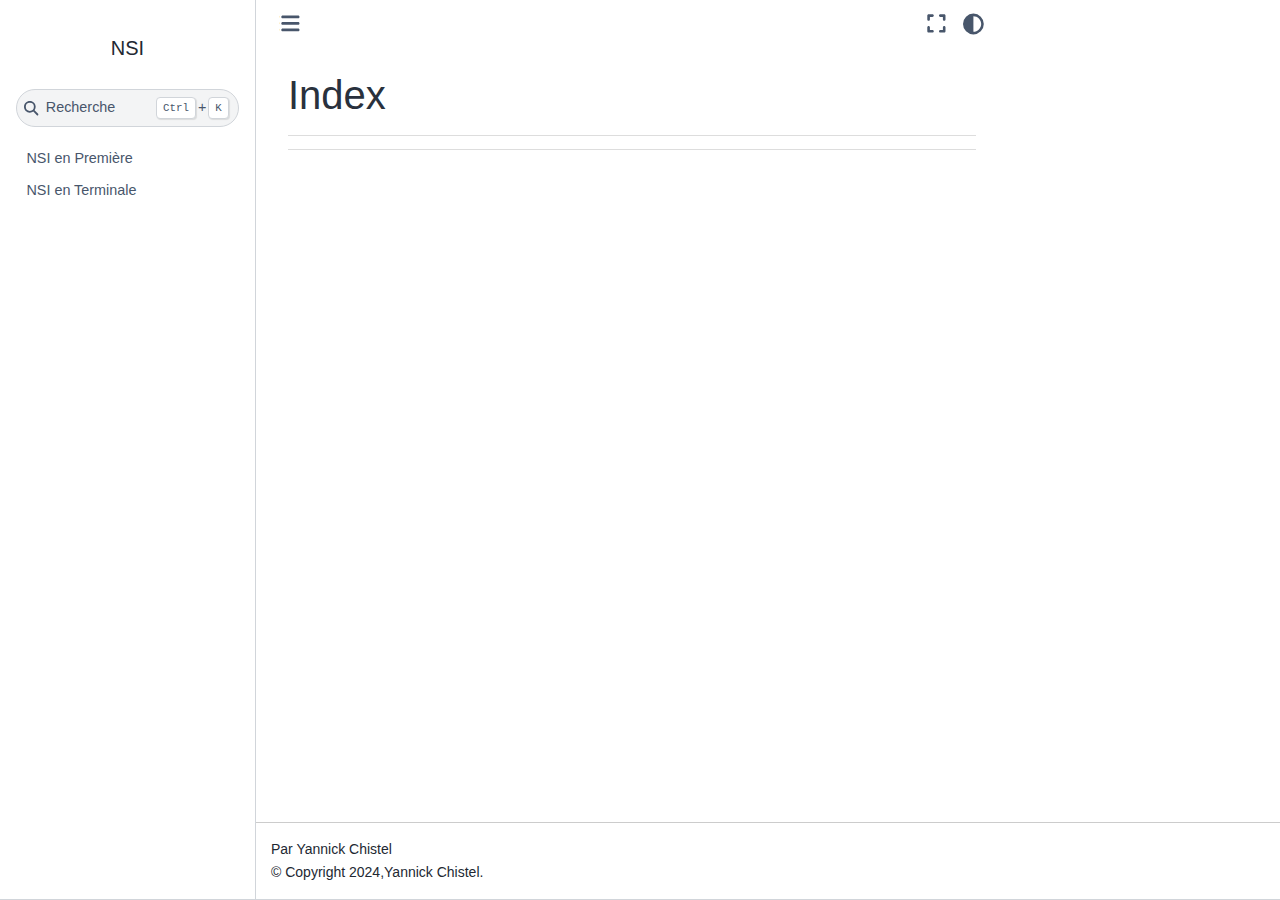
==== genindex.html @ 4e9c53b8 "deploy: 3df7c93458378fbdf6f43d156e404e9e573f13be" ====
<!DOCTYPE html>


<html lang="fr" data-content_root="./" >

  <head>
    <meta charset="utf-8" />
    <meta name="viewport" content="width=device-width, initial-scale=1.0" />
    <title>Index &#8212; NSI</title>
  
  
  
  <script data-cfasync="false">
    document.documentElement.dataset.mode = localStorage.getItem("mode") || "";
    document.documentElement.dataset.theme = localStorage.getItem("theme") || "light";
  </script>
  
  <!-- Loaded before other Sphinx assets -->
  <link href="_static/styles/theme.css?digest=8d27b9dea8ad943066ae" rel="stylesheet" />
<link href="_static/styles/bootstrap.css?digest=8d27b9dea8ad943066ae" rel="stylesheet" />
<link href="_static/styles/pydata-sphinx-theme.css?digest=8d27b9dea8ad943066ae" rel="stylesheet" />

  
  <link href="_static/vendor/fontawesome/6.5.1/css/all.min.css?digest=8d27b9dea8ad943066ae" rel="stylesheet" />
  <link rel="preload" as="font" type="font/woff2" crossorigin href="_static/vendor/fontawesome/6.5.1/webfonts/fa-solid-900.woff2" />
<link rel="preload" as="font" type="font/woff2" crossorigin href="_static/vendor/fontawesome/6.5.1/webfonts/fa-brands-400.woff2" />
<link rel="preload" as="font" type="font/woff2" crossorigin href="_static/vendor/fontawesome/6.5.1/webfonts/fa-regular-400.woff2" />

    <link rel="stylesheet" type="text/css" href="_static/pygments.css?v=a746c00c" />
    <link rel="stylesheet" type="text/css" href="_static/styles/sphinx-book-theme.css?v=384b581d" />
    <link rel="stylesheet" type="text/css" href="_static/custom.css?v=d8ee913a" />
  
  <!-- Pre-loaded scripts that we'll load fully later -->
  <link rel="preload" as="script" href="_static/scripts/bootstrap.js?digest=8d27b9dea8ad943066ae" />
<link rel="preload" as="script" href="_static/scripts/pydata-sphinx-theme.js?digest=8d27b9dea8ad943066ae" />
  <script src="_static/vendor/fontawesome/6.5.1/js/all.min.js?digest=8d27b9dea8ad943066ae"></script>

    <script src="_static/documentation_options.js?v=72dce1d2"></script>
    <script src="_static/doctools.js?v=9a2dae69"></script>
    <script src="_static/sphinx_highlight.js?v=dc90522c"></script>
    <script src="_static/scripts/sphinx-book-theme.js?v=efea14e4"></script>
    <script src="_static/translations.js?v=bf059b8c"></script>
    <script>DOCUMENTATION_OPTIONS.pagename = 'genindex';</script>
    <script src="_static/custom.js"></script>
    <link rel="index" title="Index" href="#" />
    <link rel="search" title="Recherche" href="search.html" />
  <meta name="viewport" content="width=device-width, initial-scale=1"/>
  <meta name="docsearch:language" content="fr"/>
  </head>
  
  
  <body data-bs-spy="scroll" data-bs-target=".bd-toc-nav" data-offset="180" data-bs-root-margin="0px 0px -60%" data-default-mode="">

  
  
  <a id="pst-skip-link" class="skip-link" href="#main-content">Passer au contenu principal</a>
  
  <div id="pst-scroll-pixel-helper"></div>
  
  <button type="button" class="btn rounded-pill" id="pst-back-to-top">
    <i class="fa-solid fa-arrow-up"></i>
    Haut de page
  </button>

  
  <input type="checkbox"
          class="sidebar-toggle"
          name="__primary"
          id="__primary"/>
  <label class="overlay overlay-primary" for="__primary"></label>
  
  <input type="checkbox"
          class="sidebar-toggle"
          name="__secondary"
          id="__secondary"/>
  <label class="overlay overlay-secondary" for="__secondary"></label>
  
  <div class="search-button__wrapper">
    <div class="search-button__overlay"></div>
    <div class="search-button__search-container">
<form class="bd-search d-flex align-items-center"
      action="search.html"
      method="get">
  <i class="fa-solid fa-magnifying-glass"></i>
  <input type="search"
         class="form-control"
         name="q"
         id="search-input"
         placeholder="Search..."
         aria-label="Search..."
         autocomplete="off"
         autocorrect="off"
         autocapitalize="off"
         spellcheck="false"/>
  <span class="search-button__kbd-shortcut"><kbd class="kbd-shortcut__modifier">Ctrl</kbd>+<kbd>K</kbd></span>
</form></div>
  </div>
  
    <header class="bd-header navbar navbar-expand-lg bd-navbar">
    </header>
  

  <div class="bd-container">
    <div class="bd-container__inner bd-page-width">
      
      
      
        
      
      <div class="bd-sidebar-primary bd-sidebar">
        

  
  <div class="sidebar-header-items sidebar-primary__section">
    
    
    
    
  </div>
  
    <div class="sidebar-primary-items__start sidebar-primary__section">
        <div class="sidebar-primary-item">

  

<a class="navbar-brand logo" href="index.html">
  
  
  
  
  
  
    <p class="title logo__title">NSI</p>
  
</a></div>
        <div class="sidebar-primary-item">

 <script>
 document.write(`
   <button class="btn navbar-btn search-button-field search-button__button" title="Recherche" aria-label="Recherche" data-bs-placement="bottom" data-bs-toggle="tooltip">
    <i class="fa-solid fa-magnifying-glass"></i>
    <span class="search-button__default-text">Recherche</span>
    <span class="search-button__kbd-shortcut"><kbd class="kbd-shortcut__modifier">Ctrl</kbd>+<kbd class="kbd-shortcut__modifier">K</kbd></span>
   </button>
 `);
 </script></div>
        <div class="sidebar-primary-item"><nav class="bd-links bd-docs-nav" aria-label="Main">
    <div class="bd-toc-item navbar-nav active">
        <ul class="nav bd-sidenav">
<li class="toctree-l1"><a class="reference internal" href="content/1nsi.html">NSI en Première</a></li>
<li class="toctree-l1"><a class="reference internal" href="content/tnsi.html">NSI en Terminale</a></li>
</ul>

    </div>
</nav></div>
    </div>
  
  
  <div class="sidebar-primary-items__end sidebar-primary__section">
  </div>
  
  <div id="rtd-footer-container"></div>


      </div>
      
      <main id="main-content" class="bd-main">
        
        

<div class="sbt-scroll-pixel-helper"></div>

          <div class="bd-content">
            <div class="bd-article-container">
              
              <div class="bd-header-article">
<div class="header-article-items header-article__inner">
  
    <div class="header-article-items__start">
      
        <div class="header-article-item"><label class="sidebar-toggle primary-toggle btn btn-sm" for="__primary" title="Toggle primary sidebar" data-bs-placement="bottom" data-bs-toggle="tooltip">
  <span class="fa-solid fa-bars"></span>
</label></div>
      
    </div>
  
  
    <div class="header-article-items__end">
      
        <div class="header-article-item">

<div class="article-header-buttons">



<button onclick="toggleFullScreen()"
  class="btn btn-sm btn-fullscreen-button"
  title="Mode plein écran"
  data-bs-placement="bottom" data-bs-toggle="tooltip"
>
  

<span class="btn__icon-container">
  <i class="fas fa-expand"></i>
  </span>

</button>



<script>
document.write(`
  <button class="btn btn-sm navbar-btn theme-switch-button" title="clair/sombre" aria-label="clair/sombre" data-bs-placement="bottom" data-bs-toggle="tooltip">
    <span class="theme-switch nav-link" data-mode="light"><i class="fa-solid fa-sun fa-lg"></i></span>
    <span class="theme-switch nav-link" data-mode="dark"><i class="fa-solid fa-moon fa-lg"></i></span>
    <span class="theme-switch nav-link" data-mode="auto"><i class="fa-solid fa-circle-half-stroke fa-lg"></i></span>
  </button>
`);
</script>


<script>
document.write(`
  <button class="btn btn-sm navbar-btn search-button search-button__button" title="Recherche" aria-label="Recherche" data-bs-placement="bottom" data-bs-toggle="tooltip">
    <i class="fa-solid fa-magnifying-glass fa-lg"></i>
  </button>
`);
</script>

</div></div>
      
    </div>
  
</div>
</div>
              
              

<div id="jb-print-docs-body" class="onlyprint">
    <h1></h1>
    <!-- Table of contents -->
    <div id="print-main-content">
        <div id="jb-print-toc">
            
        </div>
    </div>
</div>

              
                
<div id="searchbox"></div>
                <article class="bd-article">
                  

<h1 id="index">Index</h1>

<div class="genindex-jumpbox">
 
</div>


                </article>
              

              
              
              
              
                <footer class="prev-next-footer">
                  
<div class="prev-next-area">
</div>
                </footer>
              
            </div>
            
            
              
                <div class="bd-sidebar-secondary bd-toc"></div>
              
            
          </div>
          <footer class="bd-footer-content">
            
<div class="bd-footer-content__inner container">
  
  <div class="footer-item">
    
<p class="component-author">
Par Yannick Chistel
</p>

  </div>
  
  <div class="footer-item">
    

  <p class="copyright">
    
      © Copyright 2024,Yannick Chistel.
      <br/>
    
  </p>

  </div>
  
  <div class="footer-item">
    
  </div>
  
  <div class="footer-item">
    
  </div>
  
</div>
          </footer>
        

      </main>
    </div>
  </div>
  
  <!-- Scripts loaded after <body> so the DOM is not blocked -->
  <script src="_static/scripts/bootstrap.js?digest=8d27b9dea8ad943066ae"></script>
<script src="_static/scripts/pydata-sphinx-theme.js?digest=8d27b9dea8ad943066ae"></script>

  <footer class="bd-footer">
  </footer>
  </body>
</html>
---- _static/styles/theme.css ----
/* Provided by Sphinx's 'basic' theme, and included in the final set of assets */
@import "../basic.css";
---- _static/styles/pydata-sphinx-theme.css ----
html{--pst-header-height:4rem;--pst-header-article-height:calc(var(--pst-header-height)*2/3);--pst-sidebar-secondary:17rem;--pst-font-size-base:1rem;--pst-font-size-h1:2.5rem;--pst-font-size-h2:2rem;--pst-font-size-h3:1.75rem;--pst-font-size-h4:1.5rem;--pst-font-size-h5:1.25rem;--pst-font-size-h6:1.1rem;--pst-font-size-milli:0.9rem;--pst-sidebar-font-size:0.9rem;--pst-sidebar-font-size-mobile:1.1rem;--pst-sidebar-header-font-size:1.2rem;--pst-sidebar-header-font-weight:600;--pst-admonition-font-weight-heading:600;--pst-font-weight-caption:300;--pst-font-weight-heading:400;--pst-font-family-base-system:-apple-system,BlinkMacSystemFont,Segoe UI,"Helvetica Neue",Arial,sans-serif,Apple Color Emoji,Segoe UI Emoji,Segoe UI Symbol;--pst-font-family-monospace-system:"SFMono-Regular",Menlo,Consolas,Monaco,Liberation Mono,Lucida Console,monospace;--pst-font-family-base:var(--pst-font-family-base-system);--pst-font-family-heading:var(--pst-font-family-base-system);--pst-font-family-monospace:var(--pst-font-family-monospace-system);--pst-font-size-icon:1.5rem;--pst-icon-check-circle:"";--pst-icon-info-circle:"";--pst-icon-exclamation-triangle:"";--pst-icon-exclamation-circle:"";--pst-icon-times-circle:"";--pst-icon-lightbulb:"";--pst-icon-download:"";--pst-icon-angle-left:"";--pst-icon-angle-right:"";--pst-icon-external-link:"";--pst-icon-search-minus:"";--pst-icon-github:"";--pst-icon-gitlab:"";--pst-icon-share:"";--pst-icon-bell:"";--pst-icon-pencil:"";--pst-breadcrumb-divider:"";--pst-icon-admonition-default:var(--pst-icon-bell);--pst-icon-admonition-note:var(--pst-icon-info-circle);--pst-icon-admonition-attention:var(--pst-icon-exclamation-circle);--pst-icon-admonition-caution:var(--pst-icon-exclamation-triangle);--pst-icon-admonition-warning:var(--pst-icon-exclamation-triangle);--pst-icon-admonition-danger:var(--pst-icon-exclamation-triangle);--pst-icon-admonition-error:var(--pst-icon-times-circle);--pst-icon-admonition-hint:var(--pst-icon-lightbulb);--pst-icon-admonition-tip:var(--pst-icon-lightbulb);--pst-icon-admonition-important:var(--pst-icon-exclamation-circle);--pst-icon-admonition-seealso:var(--pst-icon-share);--pst-icon-admonition-todo:var(--pst-icon-pencil);--pst-icon-versionmodified-default:var(--pst-icon-exclamation-circle);--pst-icon-versionmodified-added:var(--pst-icon-exclamation-circle);--pst-icon-versionmodified-changed:var(--pst-icon-exclamation-circle);--pst-icon-versionmodified-deprecated:var(--pst-icon-exclamation-circle);font-size:var(--pst-font-size-base);scroll-padding-top:calc(var(--pst-header-height) + 1rem)}body{background-color:var(--pst-color-background);color:var(--pst-color-text-base);display:flex;flex-direction:column;font-family:var(--pst-font-family-base);font-weight:400;line-height:1.65;min-height:100vh}body::-webkit-scrollbar-track{background:var(--pst-color-background)}p{color:var(--pst-color-text-base);font-size:1em;margin-bottom:1.15rem}p.rubric{border-bottom:1px solid var(--pst-color-border)}p.centered{text-align:center}a{word-wrap:break-word;color:var(--pst-color-link);text-decoration:underline;text-decoration-thickness:max(1px,.0625rem);text-underline-offset:.1578em}a:hover{text-decoration-skip:none;color:var(--pst-color-link-hover);text-decoration-skip-ink:none;text-decoration-thickness:max(3px,.1875rem,.12em)}a:active,a:visited{color:var(--pst-color-link)}a:visited:hover{color:var(--pst-color-link-hover)}a:focus-visible{outline:2px solid var(--pst-color-accent)}a.headerlink{color:var(--pst-color-secondary);font-size:.8em;margin-left:.2em;opacity:.7;padding:0 4px;text-decoration:none;transition:all .2s ease-out;user-select:none}a.headerlink:hover{opacity:1}a.github:before,a.gitlab:before{color:var(--pst-color-text-muted);font:var(--fa-font-brands);margin-right:.25rem}a.github:before{content:var(--pst-icon-github)}a.gitlab:before{content:var(--pst-icon-gitlab)}.heading-style,h1,h2,h3,h4,h5,h6{font-family:var(--pst-font-family-heading);font-weight:var(--pst-font-weight-heading);line-height:1.15;margin:2.75rem 0 1.05rem}h1{font-size:var(--pst-font-size-h1);margin-top:0}h1,h2{color:var(--pst-heading-color)}h2{font-size:var(--pst-font-size-h2)}h3{font-size:var(--pst-font-size-h3)}h3,h4{color:var(--pst-heading-color)}h4{font-size:var(--pst-font-size-h4)}h5{font-size:var(--pst-font-size-h5)}h5,h6{color:var(--pst-color-text-base)}h6{font-size:var(--pst-font-size-h6)}.text_small,small{font-size:var(--pst-font-size-milli)}hr{border:0;border-top:1px solid var(--pst-color-border)}code,kbd,pre,samp{font-family:var(--pst-font-family-monospace)}kbd{background-color:var(--pst-color-on-background);color:var(--pst-color-text-muted)}kbd:not(.compound){border:1px solid var(--pst-color-border);box-shadow:1px 1px 1px var(--pst-color-shadow);margin:0 .1rem;padding:.1rem .4rem}code{color:var(--pst-color-inline-code)}pre{background-color:var(--pst-color-surface);border:1px solid var(--pst-color-border);border-radius:.25rem;color:var(--pst-color-text-base);line-height:1.2em;margin:1.5em 0;padding:1rem}pre .linenos{opacity:.8;padding-right:10px}#pst-back-to-top{background-color:var(--pst-color-secondary);border:none;color:var(--pst-color-secondary-text);display:none;left:50vw;position:fixed;top:90vh;transform:translate(-50%);z-index:1080}.skip-link{background-color:var(--pst-color-warning);border-bottom:1px solid var(--pst-color-border);color:var(--pst-color-warning-text)!important;left:0;padding:.5rem;position:fixed;right:0;text-align:center;top:0;transform:translateY(-100%);transition:transform .15s ease-in-out;z-index:1055}.skip-link:focus{outline:3px solid #14181e;transform:translateY(0)}.bd-container{display:flex;flex-grow:1;justify-content:center}.bd-container .bd-container__inner{display:flex}.bd-page-width{width:100%}@media(min-width:960px){.bd-page-width{max-width:88rem}}.bd-header-announcement,.bd-header-version-warning{align-items:center;display:flex;justify-content:center;min-height:3rem;padding:.5rem 12.5%;position:relative;text-align:center;width:100%}@media(max-width:959.98px){.bd-header-announcement,.bd-header-version-warning{padding:.5rem 2%}}.bd-header-announcement p,.bd-header-version-warning p{font-weight:700;margin:0}.bd-header-announcement:after,.bd-header-version-warning:after{content:"";height:100%;left:0;position:absolute;top:0;width:100%;z-index:-1}.bd-header-announcement:empty,.bd-header-version-warning:empty{display:none}.bd-header-announcement a,.bd-header-version-warning a{color:var(--pst-color-inline-code-links)}.bd-header-announcement:after{background-color:var(--pst-color-secondary-bg)}.bd-header-version-warning:after{background-color:var(--pst-color-danger-bg)}.bd-main{display:flex;flex-direction:column;flex-grow:1;min-width:0}.bd-main .bd-content{display:flex;height:100%;justify-content:center}.bd-main .bd-content .bd-article-container{display:flex;flex-direction:column;justify-content:start;max-width:60em;overflow-x:auto;padding:1rem;width:100%}@media(min-width:1200px){.bd-main .bd-content .bd-article-container .bd-article{padding-left:2rem;padding-top:1.5rem}}.bd-footer{border-top:1px solid var(--pst-color-border);width:100%}.bd-footer .bd-footer__inner{display:flex;flex-grow:1;margin:auto;padding:1rem}.bd-footer .footer-items__center,.bd-footer .footer-items__end,.bd-footer .footer-items__start{display:flex;flex-direction:column;flex-grow:1;gap:.5rem;justify-content:center}.bd-footer .footer-items__center{text-align:center}.bd-footer .footer-items__end{text-align:end}.bd-footer .footer-item p{margin-bottom:0}.bd-footer-article{margin-top:auto}.bd-footer-article .footer-article-items{display:flex;flex-direction:column}.bd-footer-content .footer-content-items{display:flex;flex-direction:column;margin-top:auto}.bd-header{background:var(--pst-color-on-background)!important;box-shadow:0 .125rem .25rem 0 var(--pst-color-shadow);justify-content:center;max-width:100vw;padding:0;position:sticky;top:0;width:100%;z-index:1030}.bd-header .bd-header__inner{align-items:center;display:flex;height:fit-content;padding-left:1rem;padding-right:1rem}.bd-header .navbar-item{align-items:center;display:flex;height:var(--pst-header-height);max-height:var(--pst-header-height)}.bd-header .navbar-header-items{flex-shrink:1}@media(min-width:960px){.bd-header .navbar-header-items{display:flex;flex-grow:1;padding:0 0 0 .5rem}}.bd-header .navbar-header-items__center,.bd-header .navbar-header-items__end,.bd-header .navbar-header-items__start{align-items:center;display:flex;flex-flow:wrap;row-gap:0}.bd-header .navbar-header-items__center,.bd-header .navbar-header-items__end{column-gap:1rem}.bd-header .navbar-header-items__start{flex-shrink:0;gap:.5rem;margin-right:auto}.bd-header .navbar-header-items__end{justify-content:end}.bd-header .navbar-nav{display:flex}@media(min-width:960px){.bd-header .navbar-nav{align-items:center}}.bd-header .navbar-nav li a.nav-link{color:var(--pst-color-text-muted);text-decoration:none}.bd-header .navbar-nav li a.nav-link:hover{text-decoration-skip:none;color:var(--pst-color-link-hover);text-decoration:underline;text-decoration-skip-ink:none;text-decoration-thickness:max(1px,.0625rem);text-decoration-thickness:max(3px,.1875rem,.12em);text-underline-offset:.1578em}.bd-header .navbar-nav li a.nav-link:focus-visible{outline:2px solid var(--pst-color-accent)}.bd-header .navbar-nav>.current>.nav-link{border-bottom:max(3px,.1875rem,.12em) solid var(--pst-color-primary);color:var(--pst-color-primary);font-weight:600}.bd-header .navbar-nav .dropdown button{border:none;color:var(--pst-color-text-muted);display:unset}.bd-header .navbar-nav .dropdown button:hover{text-decoration-skip:none;color:var(--pst-color-link-hover);text-decoration:underline;text-decoration-skip-ink:none;text-decoration-thickness:max(1px,.0625rem);text-decoration-thickness:max(3px,.1875rem,.12em);text-underline-offset:.1578em}.bd-header .navbar-nav .dropdown button:focus-visible{outline:2px solid var(--pst-color-accent)}.bd-header .navbar-nav .dropdown .dropdown-menu{background-color:var(--pst-color-on-background);border:1px solid var(--pst-color-border);box-shadow:0 0 .3rem .1rem var(--pst-color-shadow);margin:.5rem 0;min-width:20rem;padding:.5rem 0;z-index:1070}.bd-header .navbar-nav .dropdown .dropdown-menu .dropdown-item{padding:.25rem 1.5rem}.bd-header .navbar-nav .dropdown .dropdown-menu .dropdown-item:focus:not(:hover):not(:active){background-color:inherit}.bd-header .navbar-nav .dropdown .dropdown-menu:not(.show){display:none}@media(min-width:960px){.navbar-center-items .navbar-item{display:inline-block}}.nav-link{transition:none}.nav-link:hover{text-decoration-skip:none;color:var(--pst-color-link-hover);text-decoration:underline;text-decoration-skip-ink:none;text-decoration-thickness:max(1px,.0625rem);text-decoration-thickness:max(3px,.1875rem,.12em);text-underline-offset:.1578em}.nav-link.nav-external:after{content:var(--pst-icon-external-link);font:var(--fa-font-solid);font-size:.75em;margin-left:.3em}.bd-navbar-elements li.nav-item i{font-size:.7rem;padding-left:2px;vertical-align:middle}.bd-header label.sidebar-toggle{align-items:center;color:var(--pst-color-muted);cursor:pointer;display:flex;font-size:var(--pst-font-size-icon);margin-bottom:0;padding-bottom:.25rem}.bd-header label.primary-toggle{margin-right:1rem}@media(min-width:960px){.bd-header label.primary-toggle{display:none}}.bd-header label.secondary-toggle{margin-left:1rem}@media(min-width:1200px){.bd-header label.secondary-toggle{display:none}}.bd-header label:hover{box-shadow:0 max(3px,.1875rem,.12em) 0 var(--pst-color-link-hover);color:var(--pst-color-link-hover)}.bd-header label:focus-visible{outline:2px solid var(--pst-color-accent)}.bd-header .navbar-header-items{display:none}@media(min-width:960px){.bd-header .navbar-header-items{display:inherit}}.navbar-persistent--mobile{margin-left:auto}@media(min-width:960px){.navbar-persistent--mobile{display:none}}.navbar-persistent--container{display:none}@media(min-width:960px){.navbar-persistent--container{display:flex}}.header-article__inner{display:flex;padding:0 .5rem}.header-article__inner .header-article-item{height:var(--pst-header-article-height);min-height:var(--pst-header-article-height)}.header-article__inner .header-article-items__end,.header-article__inner .header-article-items__start{align-items:start;display:flex;gap:.5rem}.header-article__inner .header-article-items__end{margin-left:auto}.bd-sidebar-primary{background-color:var(--pst-color-background);border-right:1px solid var(--pst-color-border);display:flex;flex:0 0 auto;flex-direction:column;font-size:var(--pst-sidebar-font-size-mobile);gap:1rem;max-height:calc(100vh - var(--pst-header-height));overflow-y:auto;padding:2rem 1rem 1rem;position:sticky;top:var(--pst-header-height);width:25%}@media(min-width:960px){.bd-sidebar-primary{font-size:var(--pst-sidebar-font-size)}}.bd-sidebar-primary .nav-link{font-size:var(--pst-sidebar-font-size-mobile)}.bd-sidebar-primary.no-sidebar{border-right:0}@media(min-width:960px){.bd-sidebar-primary.hide-on-wide{display:none}}.bd-sidebar-primary h1,.bd-sidebar-primary h2,.bd-sidebar-primary h3,.bd-sidebar-primary h4{color:var(--pst-color-text-base)}.bd-sidebar-primary .sidebar-primary-items__end .sidebar-primary-item,.bd-sidebar-primary .sidebar-primary-items__start .sidebar-primary-item{padding:.5rem 0}.bd-sidebar-primary .sidebar-header-items{display:flex;flex-direction:column}.bd-sidebar-primary .sidebar-header-items .sidebar-header-items__title{color:var(--pst-color-text-base);font-size:var(--pst-sidebar-header-font-size);font-weight:var(--pst-sidebar-header-font-weight);margin-bottom:.5rem}.bd-sidebar-primary .sidebar-header-items .nav-item.dropdown button{display:none}.bd-sidebar-primary .sidebar-header-items .nav-item.dropdown .dropdown-menu{background-color:inherit;border:none;display:flex;flex-direction:column;font-size:inherit;margin:0;padding:0}.bd-sidebar-primary .sidebar-header-items .sidebar-header-items__center{display:flex;flex-direction:column}.bd-sidebar-primary .sidebar-header-items .sidebar-header-items__end{align-items:center;display:flex;gap:.5rem}@media(min-width:960px){.bd-sidebar-primary .sidebar-header-items{display:none}}.bd-sidebar-primary .sidebar-primary-items__start{border-top:1px solid var(--pst-color-border)}@media(min-width:960px){.bd-sidebar-primary .sidebar-primary-items__start{border-top:none}}.bd-sidebar-primary .sidebar-primary-items__end{margin-bottom:1em;margin-top:auto}.bd-sidebar-primary .list-caption{list-style:none;padding-left:0}.bd-sidebar-primary li{position:relative}.bd-sidebar-primary li.has-children>.reference{padding-right:30px}.bd-sidebar-primary label.toctree-toggle{align-items:center;cursor:pointer;display:flex;height:30px;justify-content:center;position:absolute;right:0;top:0;width:30px}.bd-sidebar-primary label.toctree-toggle:hover{background:var(--pst-color-surface)}.bd-sidebar-primary label.toctree-toggle i{display:inline-block;font-size:.75rem;text-align:center}.bd-sidebar-primary label.toctree-toggle i:hover{color:var(--pst-color-primary)}.bd-sidebar-primary .label-parts{height:100%;width:100%}.bd-sidebar-primary .label-parts:hover{background:none}.bd-sidebar-primary .label-parts i{position:absolute;right:0;top:.3em;width:30px}nav.bd-links{margin-right:-1rem}@media(min-width:960px){nav.bd-links{display:block}}nav.bd-links ul{list-style:none}nav.bd-links ul ul{padding:0 0 0 1rem}nav.bd-links li>a{box-shadow:none;color:var(--pst-color-text-muted);display:block;padding:.25rem .65rem;text-decoration:none}nav.bd-links li>a:hover{text-decoration-skip:none;background-color:transparent;text-decoration:underline;text-decoration-skip-ink:none;text-decoration-thickness:max(3px,.1875rem,.12em)}nav.bd-links li>a:active,nav.bd-links li>a:hover{color:var(--pst-color-link-hover)}nav.bd-links li>a.reference.external:after{content:var(--pst-icon-external-link);font:var(--fa-font-solid);font-size:.75em;margin-left:.3em}nav.bd-links .current>a{background-color:transparent;box-shadow:inset max(3px,.1875rem,.12em) 0 0 var(--pst-color-primary);color:var(--pst-color-primary);font-weight:600}nav.bd-links p.bd-links__title{font-size:var(--pst-sidebar-header-font-size)}nav.bd-links p.bd-links__title,nav.bd-links p.caption{font-weight:var(--pst-sidebar-header-font-weight);margin-bottom:.5rem}nav.bd-links p.caption{color:var(--pst-color-text-base);font-size:var(--pst-sidebar-font-size-mobile);margin-top:1.25rem;position:relative}nav.bd-links p.caption:first-child{margin-top:0}@media(min-width:960px){nav.bd-links p.caption{font-size:var(--pst-sidebar-font-size)}}.bd-sidebar-secondary{background-color:var(--pst-color-background);display:flex;flex-direction:column;flex-shrink:0;font-size:var(--pst-sidebar-font-size-mobile);max-height:calc(100vh - var(--pst-header-height));order:2;overflow-y:auto;padding:2rem 1rem 1rem;position:sticky;top:var(--pst-header-height);width:var(--pst-sidebar-secondary)}@media(min-width:1200px){.bd-sidebar-secondary{font-size:var(--pst-sidebar-font-size)}}.sidebar-secondary-item{padding:.5rem}@media(min-width:1200px){.sidebar-secondary-item{border-left:1px solid var(--pst-color-border);padding-left:1rem}}.sidebar-secondary-item i{padding-right:.5rem}input.sidebar-toggle{display:none}label.overlay{background-color:#000;height:0;left:0;opacity:.5;position:fixed;top:0;transition:opacity .2s ease-out;width:0;z-index:1050}input#__primary:checked+label.overlay.overlay-primary,input#__secondary:checked+label.overlay.overlay-secondary{height:100vh;width:100vw}input#__primary:checked~.bd-container .bd-sidebar-primary{margin-left:0;visibility:visible}input#__secondary:checked~.bd-container .bd-sidebar-secondary{margin-right:0;visibility:visible}@media(min-width:960px){label.sidebar-toggle.primary-toggle{display:none}input#__primary:checked+label.overlay.overlay-primary{height:0;width:0}.bd-sidebar-primary{margin-left:0;visibility:visible}}@media(max-width:959.98px){.bd-sidebar-primary{flex-grow:.75;height:100vh;left:0;margin-left:-75%;max-height:100vh;max-width:350px;position:fixed;top:0;transition:visibility .2s ease-out,margin .2s ease-out;visibility:hidden;width:75%;z-index:1055}}@media(max-width:1199.98px){.bd-sidebar-secondary{flex-grow:.75;height:100vh;margin-right:-75%;max-height:100vh;max-width:350px;position:fixed;right:0;top:0;transition:visibility .2s ease-out,margin .2s ease-out;visibility:hidden;width:75%;z-index:1055}}ul.bd-breadcrumbs{display:flex;flex-wrap:wrap;font-size:.8rem;list-style:none;padding-left:0}ul.bd-breadcrumbs li.breadcrumb-item{align-items:center;display:flex;font-weight:700}ul.bd-breadcrumbs li.breadcrumb-item a{color:var(--pst-color-text-muted);text-decoration:none}ul.bd-breadcrumbs li.breadcrumb-item a:hover{text-decoration-skip:none;color:var(--pst-color-link-hover);text-decoration:underline;text-decoration-skip-ink:none;text-decoration-thickness:max(1px,.0625rem);text-decoration-thickness:max(3px,.1875rem,.12em);text-underline-offset:.1578em}ul.bd-breadcrumbs li.breadcrumb-item a:focus-visible{outline:2px solid var(--pst-color-accent)}ul.bd-breadcrumbs li.breadcrumb-item:not(.breadcrumb-home):before{color:var(--pst-color-text-muted);content:var(--pst-breadcrumb-divider);font:var(--fa-font-solid);font-size:.8rem;padding:0 .5rem}.navbar-icon-links{column-gap:1rem;display:flex;flex-direction:row;flex-wrap:wrap}.navbar-icon-links li.nav-item a.nav-link{padding-left:0;padding-right:0}.navbar-icon-links li.nav-item a.nav-link:hover{box-shadow:0 max(3px,.1875rem,.12em) 0 var(--pst-color-link-hover);color:var(--pst-color-link-hover)}.navbar-icon-links a span{align-items:center;display:flex}.navbar-icon-links i.fa-brands,.navbar-icon-links i.fa-regular,.navbar-icon-links i.fa-solid{font-size:var(--pst-font-size-icon);font-style:normal;vertical-align:middle}.navbar-icon-links i.fa-square-twitter:before{color:#55acee}.navbar-icon-links i.fa-square-gitlab:before{color:#548}.navbar-icon-links i.fa-bitbucket:before{color:#0052cc}.navbar-icon-links img.icon-link-image{border-radius:.2rem;height:1.5em}.navbar-brand{align-items:center;display:flex;flex-shrink:0;gap:.5rem;height:var(--pst-header-height);margin:0;max-height:var(--pst-header-height);padding:.5rem 0;position:relative;width:auto}.navbar-brand p{margin-bottom:0}.navbar-brand img{height:100%;max-width:100%;width:auto}.navbar-brand a{text-decoration:none}.navbar-brand:hover:hover,.navbar-brand:visited:hover:hover{text-decoration-skip:none;color:var(--pst-color-link-hover);text-decoration:underline;text-decoration-skip-ink:none;text-decoration-thickness:max(1px,.0625rem);text-decoration-thickness:max(3px,.1875rem,.12em);text-underline-offset:.1578em}.navbar-nav ul{display:block;list-style:none}.navbar-nav ul ul{padding:0 0 0 1rem}.navbar-nav li{display:flex;flex-direction:column}.navbar-nav li a{align-items:center;color:var(--pst-color-text-muted);display:flex;height:100%;padding-bottom:.25rem;padding-top:.25rem;text-decoration:none}.navbar-nav li a:hover{text-decoration-skip:none;color:var(--pst-color-link-hover);text-decoration:underline;text-decoration-skip-ink:none;text-decoration-thickness:max(1px,.0625rem);text-decoration-thickness:max(3px,.1875rem,.12em);text-underline-offset:.1578em}.navbar-nav li a:focus-visible{outline:2px solid var(--pst-color-accent)}.navbar-nav .toctree-checkbox{display:none;position:absolute}.navbar-nav .toctree-checkbox~ul{display:none}.navbar-nav .toctree-checkbox~label .fa-chevron-down{transform:rotate(0deg)}.navbar-nav .toctree-checkbox:checked~ul{display:block}.navbar-nav .toctree-checkbox:checked~label .fa-chevron-down{transform:rotate(180deg)}.page-toc .section-nav{border-bottom:none;padding-left:0}.page-toc .section-nav ul{padding-left:1rem}.page-toc .nav-link{font-size:var(--pst-sidebar-font-size-mobile)}@media(min-width:1200px){.page-toc .nav-link{font-size:var(--pst-sidebar-font-size)}}.page-toc .onthispage{color:var(--pst-color-text-base);font-weight:var(--pst-sidebar-header-font-weight);margin-bottom:.5rem}.prev-next-area{width:100%}.prev-next-area p{line-height:1.3em;margin:0 .3em}.prev-next-area i{font-size:1.2em}.prev-next-area a{align-items:center;border:none;color:var(--pst-color-text-muted);display:flex;max-width:45%;overflow-x:hidden;padding:10px;text-decoration:none}.prev-next-area a p.prev-next-title{word-wrap:break-word;color:var(--pst-color-link);font-size:1.1em;font-weight:var(--pst-admonition-font-weight-heading);text-decoration:underline;text-decoration-thickness:max(1px,.0625rem);text-underline-offset:.1578em}.prev-next-area a p.prev-next-title:hover{text-decoration-skip:none;color:var(--pst-color-link-hover);text-decoration-skip-ink:none;text-decoration-thickness:max(3px,.1875rem,.12em)}.prev-next-area a p.prev-next-title:active,.prev-next-area a p.prev-next-title:visited{color:var(--pst-color-link)}.prev-next-area a p.prev-next-title:visited:hover{color:var(--pst-color-link-hover)}.prev-next-area a p.prev-next-title:focus-visible{outline:2px solid var(--pst-color-accent)}.prev-next-area a:hover p.prev-next-title:hover{text-decoration-skip:none;color:var(--pst-color-link-hover);text-decoration:underline;text-decoration-skip-ink:none;text-decoration-thickness:max(1px,.0625rem);text-decoration-thickness:max(3px,.1875rem,.12em);text-underline-offset:.1578em}.prev-next-area a:visited p.prev-next-title{color:var(--pst-color-link)}.prev-next-area a:visited p.prev-next-title:hover{color:var(--pst-color-link-hover)}.prev-next-area a .prev-next-info{flex-direction:column;margin:0 .5em}.prev-next-area a .prev-next-info .prev-next-subtitle{text-transform:capitalize}.prev-next-area a.left-prev{float:left}.prev-next-area a.right-next{float:right}.prev-next-area a.right-next div.prev-next-info{text-align:right}.bd-search{border:1px solid var(--pst-color-border);border-radius:.25rem;color:var(--pst-color-text-base);gap:.5rem;padding-left:.5rem;position:relative}.bd-search,.bd-search:active{background-color:var(--pst-color-background)}.bd-search:active{color:var(--pst-color-text-muted)}.bd-search .icon{color:var(--pst-color-border);left:25px;position:absolute}.bd-search .fa-solid.fa-magnifying-glass{color:var(--pst-color-text-muted);left:calc(1.25rem - .35em);position:absolute}.bd-search input::placeholder{color:var(--pst-color-text-muted)}.bd-search input::-webkit-search-cancel-button,.bd-search input::-webkit-search-decoration{-webkit-appearance:none;appearance:none}.bd-search .search-button__kbd-shortcut{color:var(--pst-color-border);display:flex;position:absolute;right:.5rem}.form-control{background-color:var(--pst-color-background);color:var(--pst-color-text-base)}.form-control:focus,.form-control:focus-visible{background-color:var(--pst-color-background);border:none;box-shadow:none;color:var(--pst-color-text-muted);outline:3px solid var(--pst-color-accent)}.search-button{align-content:center;align-items:center;border-radius:0;color:var(--pst-color-text-muted);display:flex}.search-button:hover{box-shadow:0 max(3px,.1875rem,.12em) 0 var(--pst-color-link-hover);color:var(--pst-color-link-hover)}.search-button:focus-visible{outline:2px solid var(--pst-color-accent)}.search-button i{font-size:1.3rem}.search-button__overlay,.search-button__search-container{display:none}.search-button__wrapper.show .search-button__search-container{display:flex;left:50%;margin-top:.5rem;max-width:800px;position:fixed;right:1rem;top:30%;transform:translate(-50%,-50%);width:90%;z-index:1055}.search-button__wrapper.show .search-button__overlay{background-color:#000;display:flex;height:100%;left:0;opacity:.5;position:fixed;top:0;width:100%;z-index:1050}.search-button__wrapper.show form.bd-search{flex-grow:1;padding-bottom:0;padding-top:0}.search-button__wrapper.show input,.search-button__wrapper.show svg{font-size:var(--pst-font-size-icon)}.search-button-field{align-items:center;background-color:var(--pst-color-surface);border:1px solid var(--pst-color-border);border-radius:1.5em;color:var(--pst-color-text-muted);display:inline-flex;padding:.5em}.search-button-field:hover{border:2px solid var(--pst-color-link-hover)}.search-button-field:focus-visible{border:2px solid var(--pst-color-accent)}.search-button-field .search-button__default-text{font-size:var(--bs-nav-link-font-size);font-weight:var(--bs-nav-link-font-weight);margin-left:.5em;margin-right:.5em}.search-button-field .kbd-shortcut__modifier{font-size:.75em}.search-button-field>*{align-items:center}.search-button-field>:not(svg){display:none}@media(min-width:960px){.search-button-field>:not(svg){display:flex}}div#searchbox p.highlight-link{box-shadow:0 .2rem .5rem var(--pst-color-shadow),0 0 .0625rem var(--pst-color-shadow)!important;margin:1rem 0;width:fit-content}@media(min-width:1200px){div#searchbox p.highlight-link{margin-left:2rem}}div#searchbox p.highlight-link a{background-color:var(--pst-color-primary);border-radius:.25rem;color:var(--pst-color-primary-text);font-size:1.25rem;padding:.75rem;text-decoration:none;transition:box-shadow .25s ease-out}div#searchbox p.highlight-link a:hover{box-shadow:inset 0 0 50px 50px rgba(0,0,0,.25)}div#searchbox p.highlight-link a:before{color:unset;content:var(--pst-icon-search-minus);font:var(--fa-font-solid);margin-right:.5rem}.theme-switch-button{border-radius:0;color:var(--pst-color-text-muted);margin:0 -.5rem;padding:0}.theme-switch-button:focus-visible{outline:2px solid var(--pst-color-accent)}.theme-switch-button span{display:none;padding:.5em}.theme-switch-button span:hover{box-shadow:0 max(3px,.1875rem,.12em) 0 var(--pst-color-link-hover);color:var(--pst-color-link-hover)}.theme-switch-button span:active{color:var(--pst-color-link-hover);text-decoration:none}html[data-mode=auto] .theme-switch-button span[data-mode=auto],html[data-mode=dark] .theme-switch-button span[data-mode=dark],html[data-mode=light] .theme-switch-button span[data-mode=light]{display:flex}button.btn.version-switcher__button{border-color:var(--pst-color-border);color:var(--pst-color-text-base);margin-bottom:1em}@media(min-width:960px){button.btn.version-switcher__button{margin-bottom:unset}}button.btn.version-switcher__button:hover{text-decoration-skip:none;color:var(--pst-color-link-hover);text-decoration:underline;text-decoration-skip-ink:none;text-decoration-thickness:max(1px,.0625rem);text-decoration-thickness:max(3px,.1875rem,.12em);text-underline-offset:.1578em}button.btn.version-switcher__button:focus-visible{outline:2px solid var(--pst-color-accent)}button.btn.version-switcher__button:active{border-color:var(--pst-color-border);color:var(--pst-color-text-base)}.version-switcher__menu{border-color:var(--pst-color-border);border-radius:var(--bs-dropdown-border-radius)}.version-switcher__menu a.list-group-item{background-color:var(--pst-color-on-background);color:var(--pst-color-text-base);padding:.75rem 1.25rem}.version-switcher__menu a.list-group-item:not(:last-child){border-bottom:1px solid var(--pst-color-border)}.version-switcher__menu a.list-group-item:hover{text-decoration-skip:none;background-color:var(--pst-color-surface);color:var(--pst-color-link-hover);text-decoration:underline;text-decoration-skip-ink:none;text-decoration-thickness:max(1px,.0625rem);text-decoration-thickness:max(3px,.1875rem,.12em);text-underline-offset:.1578em}.version-switcher__menu a.list-group-item.active{box-shadow:inset max(3px,.1875rem,.12em) 0 0 var(--pst-color-primary);color:var(--pst-color-primary);font-weight:600;position:relative;z-index:1}.version-switcher__menu a.list-group-item.active span:before{content:"";height:100%;left:0;position:absolute;top:0;width:100%;z-index:-1}.version-switcher__menu,button.version-switcher__button{font-size:1.1em;z-index:1055}@media(min-width:960px){.version-switcher__menu,button.version-switcher__button{font-size:unset}}nav.page-toc{margin-bottom:1rem}.bd-toc .nav .nav,.list-caption .nav{display:none}.bd-toc .nav .nav.visible,.bd-toc .nav>.active>ul,.list-caption .nav.visible,.list-caption>.active>ul,.toc-entry{display:block}.toc-entry a.nav-link,.toc-entry a>code{color:var(--pst-color-text-muted)}.toc-entry a.nav-link{display:block;margin-left:-1rem;padding:.125rem 0 .125rem 1rem;text-decoration:none}.toc-entry a.nav-link:hover{text-decoration-skip:none;background-color:transparent;text-decoration:underline;text-decoration-skip-ink:none;text-decoration-thickness:max(3px,.1875rem,.12em)}.toc-entry a.nav-link:active,.toc-entry a.nav-link:hover{color:var(--pst-color-link-hover)}.toc-entry a.nav-link.active{background-color:transparent;box-shadow:inset max(3px,.1875rem,.12em) 0 0 var(--pst-color-primary);color:var(--pst-color-primary);font-weight:600}.toc-entry a.nav-link.active:hover{color:var(--pst-color-link-hover)}div.deprecated,div.versionadded,div.versionchanged{background-color:var(--pst-color-on-background);border-left:.2rem solid;border-color:var(--pst-color-info);border-radius:.25rem;box-shadow:0 .2rem .5rem var(--pst-color-shadow),0 0 .0625rem var(--pst-color-shadow)!important;margin:1.5625em auto;overflow:hidden;padding:0 .6rem;page-break-inside:avoid;position:relative;vertical-align:middle}div.deprecated>p,div.versionadded>p,div.versionchanged>p{margin-bottom:.6rem;margin-top:.6rem}div.versionadded{background-color:var(--pst-color-success-bg);border-color:var(--pst-color-success)}div.versionchanged{background-color:var(--pst-color-warning-bg);border-color:var(--pst-color-warning)}div.deprecated{background-color:var(--pst-color-danger-bg);border-color:var(--pst-color-danger)}span.versionmodified{font-weight:600}span.versionmodified:before{color:var(--pst-color-info);content:var(--pst-icon-versionmodified-default);font:var(--fa-font-solid);margin-right:.6rem}span.versionmodified.added:before{color:var(--pst-color-success);content:var(--pst-icon-versionmodified-added)}span.versionmodified.changed:before{color:var(--pst-color-warning);content:var(--pst-icon-versionmodified-changed)}span.versionmodified.deprecated:before{color:var(--pst-color-danger);content:var(--pst-icon-versionmodified-deprecated)}.sidebar-indices-items{border-top:1px solid var(--pst-color-border);display:flex;flex-direction:column}@media(min-width:960px){.sidebar-indices-items{border-top:none}}.sidebar-indices-items .sidebar-indices-items__title{color:var(--pst-color-text-base);font-size:var(--pst-sidebar-header-font-size);font-weight:var(--pst-sidebar-header-font-weight);margin-bottom:.5rem}.sidebar-indices-items ul.indices-link{list-style:none;margin-right:-1rem;padding:0}.sidebar-indices-items ul.indices-link li>a{color:var(--pst-color-text-muted);display:block;padding:.25rem 0}.sidebar-indices-items ul.indices-link li>a:hover{background-color:transparent;color:var(--pst-color-primary);text-decoration:none}.bd-sidebar-primary div#rtd-footer-container{bottom:-1rem;margin:-1rem;position:sticky}.bd-sidebar-primary div#rtd-footer-container .rst-versions.rst-badge{font-family:var(--pst-font-family-base);font-size:.9em;max-width:unset;position:unset}.bd-sidebar-primary div#rtd-footer-container .rst-versions.rst-badge .rst-current-version{align-items:center;background-color:var(--pst-color-background);border-top:1px solid var(--pst-color-border);color:var(--pst-color-success);display:flex;gap:.2rem;height:2.5rem;transition:background-color .2s ease-out}.bd-sidebar-primary div#rtd-footer-container .rst-versions.rst-badge .fa.fa-book{color:var(--pst-color-text-muted);margin-right:auto}.bd-sidebar-primary div#rtd-footer-container .rst-versions.rst-badge .fa.fa-book:after{color:var(--pst-color-text-base);content:"Read The Docs";font-family:var(--pst-font-family-base);font-weight:var(--pst-admonition-font-weight-heading)}.bd-sidebar-primary div#rtd-footer-container .rst-versions.rst-badge .fa.fa-caret-down{color:var(--pst-color-text-muted)}.bd-sidebar-primary div#rtd-footer-container .rst-versions.rst-badge.shift-up .rst-current-version{border-bottom:1px solid var(--pst-color-border)}.bd-sidebar-primary div#rtd-footer-container .rst-other-versions{background-color:var(--pst-color-surface);color:var(--pst-color-text-base)}.bd-sidebar-primary div#rtd-footer-container .rst-other-versions dl dd a{color:var(--pst-color-text-muted)}.bd-sidebar-primary div#rtd-footer-container .rst-other-versions hr{background-color:var(--pst-color-border)}.bd-sidebar-primary div#rtd-footer-container .rst-other-versions small a{color:var(--pst-color-link)}.bd-sidebar-primary div#rtd-footer-container .rst-other-versions input{background-color:var(--pst-color-surface);border:1px solid var(--pst-color-border);padding-left:.5rem}.admonition,div.admonition{background-color:var(--pst-color-on-background);border-left:.2rem solid;border-color:var(--pst-color-info);border-radius:.25rem;box-shadow:0 .2rem .5rem var(--pst-color-shadow),0 0 .0625rem var(--pst-color-shadow)!important;margin:1.5625em auto;overflow:hidden;padding:0 .6rem .8rem;page-break-inside:avoid}.admonition :last-child,div.admonition :last-child{margin-bottom:0}.admonition p.admonition-title~*,div.admonition p.admonition-title~*{margin-left:1.4rem;margin-right:1.4rem}.admonition>ol,.admonition>ul,div.admonition>ol,div.admonition>ul{margin-left:1em}.admonition>.admonition-title,div.admonition>.admonition-title{background-color:var(--pst-color-info-bg);font-weight:var(--pst-admonition-font-weight-heading);margin:0 -.6rem;padding:.4rem .6rem .4rem 2rem;position:relative;z-index:1}.admonition>.admonition-title:before,div.admonition>.admonition-title:before{content:"";height:100%;left:0;pointer-events:none;position:absolute;top:0;width:100%;z-index:-1}.admonition>.admonition-title:after,div.admonition>.admonition-title:after{color:var(--pst-color-info);content:var(--pst-icon-admonition-default);font:var(--fa-font-solid);height:1rem;left:.5rem;line-height:inherit;opacity:1;position:absolute;width:1rem}.admonition>.admonition-title+*,div.admonition>.admonition-title+*{margin-top:.4em}.admonition.attention,div.admonition.attention{border-color:var(--pst-color-attention)}.admonition.attention>.admonition-title,div.admonition.attention>.admonition-title{background-color:var(--pst-color-attention-bg)}.admonition.attention>.admonition-title:after,div.admonition.attention>.admonition-title:after{color:var(--pst-color-attention);content:var(--pst-icon-admonition-attention)}.admonition.caution,div.admonition.caution{border-color:var(--pst-color-warning)}.admonition.caution>.admonition-title,div.admonition.caution>.admonition-title{background-color:var(--pst-color-warning-bg)}.admonition.caution>.admonition-title:after,div.admonition.caution>.admonition-title:after{color:var(--pst-color-warning);content:var(--pst-icon-admonition-caution)}.admonition.warning,div.admonition.warning{border-color:var(--pst-color-warning)}.admonition.warning>.admonition-title,div.admonition.warning>.admonition-title{background-color:var(--pst-color-warning-bg)}.admonition.warning>.admonition-title:after,div.admonition.warning>.admonition-title:after{color:var(--pst-color-warning);content:var(--pst-icon-admonition-warning)}.admonition.danger,div.admonition.danger{border-color:var(--pst-color-danger)}.admonition.danger>.admonition-title,div.admonition.danger>.admonition-title{background-color:var(--pst-color-danger-bg)}.admonition.danger>.admonition-title:after,div.admonition.danger>.admonition-title:after{color:var(--pst-color-danger);content:var(--pst-icon-admonition-danger)}.admonition.error,div.admonition.error{border-color:var(--pst-color-danger)}.admonition.error>.admonition-title,div.admonition.error>.admonition-title{background-color:var(--pst-color-danger-bg)}.admonition.error>.admonition-title:after,div.admonition.error>.admonition-title:after{color:var(--pst-color-danger);content:var(--pst-icon-admonition-error)}.admonition.hint,div.admonition.hint{border-color:var(--pst-color-success)}.admonition.hint>.admonition-title,div.admonition.hint>.admonition-title{background-color:var(--pst-color-success-bg)}.admonition.hint>.admonition-title:after,div.admonition.hint>.admonition-title:after{color:var(--pst-color-success);content:var(--pst-icon-admonition-hint)}.admonition.tip,div.admonition.tip{border-color:var(--pst-color-success)}.admonition.tip>.admonition-title,div.admonition.tip>.admonition-title{background-color:var(--pst-color-success-bg)}.admonition.tip>.admonition-title:after,div.admonition.tip>.admonition-title:after{color:var(--pst-color-success);content:var(--pst-icon-admonition-tip)}.admonition.important,div.admonition.important{border-color:var(--pst-color-attention)}.admonition.important>.admonition-title,div.admonition.important>.admonition-title{background-color:var(--pst-color-attention-bg)}.admonition.important>.admonition-title:after,div.admonition.important>.admonition-title:after{color:var(--pst-color-attention);content:var(--pst-icon-admonition-important)}.admonition.note,div.admonition.note{border-color:var(--pst-color-info)}.admonition.note>.admonition-title,div.admonition.note>.admonition-title{background-color:var(--pst-color-info-bg)}.admonition.note>.admonition-title:after,div.admonition.note>.admonition-title:after{color:var(--pst-color-info);content:var(--pst-icon-admonition-note)}.admonition.seealso,div.admonition.seealso{border-color:var(--pst-color-success)}.admonition.seealso>.admonition-title,div.admonition.seealso>.admonition-title{background-color:var(--pst-color-success-bg)}.admonition.seealso>.admonition-title:after,div.admonition.seealso>.admonition-title:after{color:var(--pst-color-success);content:var(--pst-icon-admonition-seealso)}.admonition.admonition-todo,div.admonition.admonition-todo{border-color:var(--pst-color-secondary)}.admonition.admonition-todo>.admonition-title,div.admonition.admonition-todo>.admonition-title{background-color:var(--pst-color-secondary-bg)}.admonition.admonition-todo>.admonition-title:after,div.admonition.admonition-todo>.admonition-title:after{color:var(--pst-color-secondary);content:var(--pst-icon-admonition-todo)}.admonition.sidebar,div.admonition.sidebar{border-width:0 0 0 .2rem;clear:both;float:right;margin-left:.5rem;margin-top:0;max-width:40%}.admonition.sidebar.attention,.admonition.sidebar.important,div.admonition.sidebar.attention,div.admonition.sidebar.important{border-color:var(--pst-color-attention)}.admonition.sidebar.caution,.admonition.sidebar.warning,div.admonition.sidebar.caution,div.admonition.sidebar.warning{border-color:var(--pst-color-warning)}.admonition.sidebar.danger,.admonition.sidebar.error,div.admonition.sidebar.danger,div.admonition.sidebar.error{border-color:var(--pst-color-danger)}.admonition.sidebar.hint,.admonition.sidebar.seealso,.admonition.sidebar.tip,div.admonition.sidebar.hint,div.admonition.sidebar.seealso,div.admonition.sidebar.tip{border-color:var(--pst-color-success)}.admonition.sidebar.note,.admonition.sidebar.todo,div.admonition.sidebar.note,div.admonition.sidebar.todo{border-color:var(--pst-color-info)}.admonition.sidebar p.admonition-title~*,div.admonition.sidebar p.admonition-title~*{margin-left:0;margin-right:0}aside.topic,div.topic,div.topic.contents,nav.contents{background-color:var(--pst-color-surface);border-color:var(--pst-color-border);border-radius:.25rem;box-shadow:0 .2rem .5rem var(--pst-color-shadow),0 0 .0625rem var(--pst-color-shadow)!important;display:flex;flex-direction:column;padding:1rem 1.25rem}aside.topic .topic-title,div.topic .topic-title,div.topic.contents .topic-title,nav.contents .topic-title{margin:0 0 .5rem}aside.topic p,div.topic p,div.topic.contents p,nav.contents p{color:var(--pst-color-on-surface)!important}aside.topic ul.simple,div.topic ul.simple,div.topic.contents ul.simple,nav.contents ul.simple{padding-left:1rem}aside.topic ul.simple ul,div.topic ul.simple ul,div.topic.contents ul.simple ul,nav.contents ul.simple ul{padding-left:2em}aside.sidebar{background-color:var(--pst-color-surface);border:1px solid var(--pst-color-border);border-radius:.25rem;margin-left:.5rem;padding:0}aside.sidebar>:last-child{padding-bottom:1rem}aside.sidebar p.sidebar-title{border-bottom:1px solid var(--pst-color-border);font-family:var(--pst-font-family-heading);font-weight:var(--pst-admonition-font-weight-heading);margin-bottom:0;padding-bottom:.5rem;padding-top:.5rem;position:relative}aside.sidebar>:not(.sidebar-title):first-child,aside.sidebar>p.sidebar-title+*{margin-top:1rem}aside.sidebar>*{padding-left:1rem;padding-right:1rem}p.rubric{display:flex;flex-direction:column}.seealso dd{margin-bottom:0;margin-top:0}table.field-list{border-collapse:separate;border-spacing:10px;margin-left:1px}table.field-list th.field-name{background-color:var(--pst-color-surface);padding:1px 8px 1px 5px;white-space:nowrap}table.field-list td.field-body p{font-style:italic}table.field-list td.field-body p>strong{font-style:normal}table.field-list td.field-body blockquote{border-left:none;margin:0 0 .3em;padding-left:30px}.table.autosummary td:first-child{white-space:nowrap}.sig{font-family:var(--pst-font-family-monospace)}.sig-inline.c-texpr,.sig-inline.cpp-texpr{font-family:unset}.sig.c .k,.sig.c .kt,.sig.c .m,.sig.c .s,.sig.c .sc,.sig.cpp .k,.sig.cpp .kt,.sig.cpp .m,.sig.cpp .s,.sig.cpp .sc{color:var(--pst-color-text-base)}.sig-name{color:var(--pst-color-inline-code)}.sig-param .default_value,.sig-param .o{color:var(--pst-color-text-muted);font-weight:400}dt:target,span.highlighted{background-color:var(--pst-color-target)}.viewcode-back{font-family:var(--pst-font-family-base)}.viewcode-block:target{background-color:var(--pst-color-target);border-bottom:1px solid var(--pst-color-border);border-top:1px solid var(--pst-color-border);position:relative}dl[class]:not(.option-list):not(.field-list):not(.footnote):not(.glossary):not(.simple){margin-bottom:3rem}dl[class]:not(.option-list):not(.field-list):not(.footnote):not(.glossary):not(.simple) dd{margin-left:2rem}dl[class]:not(.option-list):not(.field-list):not(.footnote):not(.glossary):not(.simple) dd>dl.simple>dt{display:flex}dl[class]:not(.option-list):not(.field-list):not(.footnote):not(.glossary):not(.simple) dl.field-list{display:grid;grid-template-columns:unset}dl[class]:not(.option-list):not(.field-list):not(.footnote):not(.glossary):not(.simple) dt.field-even,dl[class]:not(.option-list):not(.field-list):not(.footnote):not(.glossary):not(.simple) dt.field-odd{background-color:var(--pst-color-surface);margin-bottom:.1rem;margin-top:.2rem}div.highlight,div.literal-block-wrapper,div[class*=highlight-]{border-radius:.25rem;display:flex;flex-direction:column;width:unset}div.literal-block-wrapper{border:1px solid var(--pst-color-border);border-radius:.25rem}div.literal-block-wrapper div.code-block-caption{border-bottom:1px solid var(--pst-color-border);font-size:1rem;font-weight:var(--pst-font-weight-caption);margin:0;padding:.5rem}div.literal-block-wrapper div.code-block-caption a.headerlink{font-size:inherit}div.literal-block-wrapper div[class*=highlight-]{border-radius:0;margin:0}div.literal-block-wrapper div[class*=highlight-] pre{border:none;box-shadow:none}code.literal{background-color:var(--pst-color-surface);border:1px solid var(--pst-color-border);border-radius:.25rem;padding:.1rem .25rem}a>code{color:var(--pst-color-inline-code-links)}html[data-theme=light] .highlight .nf{color:#0078a1!important}span.linenos{opacity:.8!important}figure a.headerlink{font-size:inherit;position:absolute}figure:hover a.headerlink{visibility:visible}figure figcaption{color:var(--pst-color-text-muted);font-family:var(--pst-font-family-heading);font-weight:var(--pst-font-weight-caption);margin-left:auto;margin-right:auto}figure figcaption table.table{margin-left:auto;margin-right:auto;width:fit-content}dt.label>span.brackets:not(:only-child):before{content:"["}dt.label>span.brackets:not(:only-child):after{content:"]"}a.footnote-reference{font-size:small;vertical-align:super}aside.footnote{margin-bottom:.5rem}aside.footnote:last-child{margin-bottom:1rem}aside.footnote span.backrefs,aside.footnote span.label{font-weight:700}aside.footnote:target{background-color:var(--pst-color-target)}div.doctest>div.highlight span.gp,span.linenos,table.highlighttable td.linenos{user-select:none;-webkit-user-select:text;-webkit-user-select:none;-moz-user-select:none;-ms-user-select:none}dd{margin-bottom:10px;margin-left:30px;margin-top:3px}ol,ul{padding-inline-start:2rem}ol li>p:first-child,ul li>p:first-child{margin-bottom:.25rem;margin-top:.25rem}blockquote{background-color:var(--pst-color-surface);border-left:.25em solid var(--pst-color-border);border-radius:.25rem;color:var(--pst-color-text-muted);padding:1em;position:relative}blockquote p{color:var(--pst-color-text-base)}blockquote .line-block{margin:0}blockquote p:last-child{margin-bottom:0}blockquote:before{content:"";height:100%;left:0;pointer-events:none;position:absolute;top:0;width:100%;z-index:-1}span.guilabel{background-color:var(--pst-color-info-bg);border:1px solid var(--pst-color-info);border-radius:4px;color:var(--pst-color-info);font-size:80%;font-weight:700;margin:auto 2px;padding:2.4px 6px;position:relative}span.guilabel:before{content:"";height:100%;left:0;pointer-events:none;position:absolute;top:0;width:100%;z-index:-1}a.reference.download:before{color:var(--pst-color-text-muted);content:var(--pst-icon-download);font:var(--fa-font-solid);font-size:.8em;padding:0 .25em}table{display:table;margin-left:auto;margin-right:auto;overflow:auto}table.table-right{margin-right:0}table.table-left{margin-left:0}table caption{caption-side:top;color:var(--pst-color-text-muted);text-align:center}td.text-align\:left,th.text-align\:left{text-align:left}td.text-align\:right,th.text-align\:right{text-align:right}td.text-align\:center,th.text-align\:center{text-align:center}.table{--bs-table-bg:transparent}.toctree-wrapper p.caption{font-size:1.5em;margin-bottom:0}.toctree-wrapper>ul{padding-left:0}.toctree-wrapper li[class^=toctree-l]{list-style:none;margin-bottom:.2em}.toctree-wrapper li[class^=toctree-l]>a{font-size:1.1em;list-style:none}.toctree-wrapper li[class^=toctree-l]>ul{list-style:none;padding-inline-start:1.5em}.toctree-wrapper .toctree-l1>a{font-size:1.3em}div.topic.contents ul.simple,nav.contents ul.simple{list-style:none;padding-left:0}div.math,span.math{align-items:center;display:flex;max-width:100%;overflow:hidden}span.math{display:inline-flex}div.math{flex-direction:row-reverse;gap:.5em}div.math span.eqno a.headerlink{font-size:1em;position:relative}div.math mjx-container{flex-grow:1;overflow:auto;padding-bottom:.2rem}div.math mjx-container mjx-assistive-mml{height:0}.ablog-sidebar-item h2,.ablog-sidebar-item h3{font-size:var(--pst-sidebar-header-font-size);margin-top:.5rem}.ablog-sidebar-item h2 a,.ablog-sidebar-item h3 a{color:var(--pst-color-text-base)}.ablog-sidebar-item ul{display:flex;flex-direction:column;gap:.5em;list-style:none;margin-bottom:0;overflow-y:hidden;padding-left:0}.ablog-sidebar-item ul.ablog-cloud{flex-direction:row;flex-flow:wrap;gap:.5rem}.ablog-sidebar-item ul.ablog-cloud li{align-items:center;display:flex}.ablog__prev-next{display:flex;font-size:1.2em;padding:1rem 0}.ablog__prev-next>span{display:flex;max-width:45%}.ablog__prev-next>span a{align-items:center;display:flex;gap:1rem;line-height:1.5rem;margin-left:auto}.ablog__prev-next>span a i:before{color:var(--pst-color-text-base)}.ablog__prev-next span.ablog__prev i.fa-arrow-circle-left:before{content:var(--pst-icon-angle-left)}.ablog__prev-next span.ablog__spacer{display:none}.ablog__prev-next span.ablog__next{margin-left:auto;text-align:right}.ablog__prev-next span.ablog__next i.fa-arrow-circle-right:before{content:var(--pst-icon-angle-right)}.ablog__collection,.postlist{padding-left:0}.ablog__collection .ablog-post,.postlist .ablog-post{list-style:none}.ablog__collection .ablog-post .ablog-archive,.postlist .ablog-post .ablog-archive{display:flex;flex-direction:row;flex-wrap:wrap;font-size:.75rem;gap:1rem;list-style:none;padding-left:0}.ablog__collection .ablog-post .ablog-post-title,.postlist .ablog-post .ablog-post-title{font-size:1.25rem;margin-top:0}.ablog__collection .ablog-post .ablog-post-title a,.postlist .ablog-post .ablog-post-title a{font-weight:700}.ablog__collection .ablog-post .ablog-post-expand,.postlist .ablog-post .ablog-post-expand{margin-bottom:.5rem}.docutils.container{margin-left:unset;margin-right:unset;max-width:unset;padding-left:unset;padding-right:unset;width:unset}div.highlight button.copybtn{align-items:center;background-color:unset;background-color:var(--pst-color-surface);border:none;display:flex;justify-content:center}div.highlight button.copybtn:not(.success){color:var(--pst-color-muted)}div.highlight button.copybtn:hover:not(.success){background-color:var(--pst-color-shadow);color:var(--pst-color-text)}div.highlight button.copybtn.o-tooltip--left:after{background-color:var(--pst-color-surface);color:var(--pst-color-text)}#ethical-ad-placement .ethical-footer a,#ethical-ad-placement .ethical-footer a:active,#ethical-ad-placement .ethical-footer a:hover,#ethical-ad-placement .ethical-footer a:visited,#ethical-ad-placement .ethical-sidebar a,#ethical-ad-placement .ethical-sidebar a:active,#ethical-ad-placement .ethical-sidebar a:hover,#ethical-ad-placement .ethical-sidebar a:visited{color:var(--pst-color-text-base)}#ethical-ad-placement .ethical-footer,#ethical-ad-placement .ethical-sidebar{background-color:var(--pst-color-background);border:1px solid var(--pst-color-border);border-radius:5px;color:var(--pst-color-text-base);font-size:14px;line-height:20px}.bd-content div.jupyter_container{background-color:unset;border:none;box-shadow:none}.bd-content div.jupyter_container div.highlight,.bd-content div.jupyter_container div.output{border-radius:.25rem}.bd-content div.jupyter_container div.highlight{background-color:var(--pst-color-surface)}.bd-content div.jupyter_container .cell_input,.bd-content div.jupyter_container .cell_output{border-radius:.25rem}.bd-content div.jupyter_container .cell_input pre,.bd-content div.jupyter_container .cell_output pre{padding:1rem}.xr-wrap[hidden]{display:block!important}:root{--pst-teal-50:#f4fbfc;--pst-teal-100:#e9f6f8;--pst-teal-200:#d0ecf1;--pst-teal-300:#abdde6;--pst-teal-400:#3fb1c5;--pst-teal-500:#0a7d91;--pst-teal-600:#085d6c;--pst-teal-700:#064752;--pst-teal-800:#042c33;--pst-teal-900:#021b1f;--pst-violet-50:#f4eefb;--pst-violet-100:#e0c7ff;--pst-violet-200:#d5b4fd;--pst-violet-300:#b780ff;--pst-violet-400:#9c5ffd;--pst-violet-500:#8045e5;--pst-violet-600:#6432bd;--pst-violet-700:#4b258f;--pst-violet-800:#341a61;--pst-violet-900:#1e0e39;--pst-gray-50:#f9f9fa;--pst-gray-100:#f3f4f5;--pst-gray-200:#e5e7ea;--pst-gray-300:#d1d5da;--pst-gray-400:#9ca4af;--pst-gray-500:#677384;--pst-gray-600:#48566b;--pst-gray-700:#29313d;--pst-gray-800:#222832;--pst-gray-900:#14181e;--pst-pink-50:#fcf8fd;--pst-pink-100:#fcf0fa;--pst-pink-200:#f8dff5;--pst-pink-300:#f3c7ee;--pst-pink-400:#e47fd7;--pst-pink-500:#c132af;--pst-pink-600:#912583;--pst-pink-700:#6e1c64;--pst-pink-800:#46123f;--pst-pink-900:#2b0b27;--pst-foundation-white:#fff;--pst-foundation-black:#14181e}html:not([data-theme]){--pst-color-primary:#0a7d91;--pst-color-primary-bg:#d0ecf1;--pst-color-secondary:#8045e5;--pst-color-secondary-bg:#e0c7ff;--pst-color-accent:#c132af;--pst-color-accent-bg:#f8dff5;--pst-color-info:#276be9;--pst-color-info-bg:#dce7fc;--pst-color-warning:#f66a0a;--pst-color-warning-bg:#f8e3d0;--pst-color-success:#00843f;--pst-color-success-bg:#d6ece1;--pst-color-attention:var(--pst-color-warning);--pst-color-attention-bg:var(--pst-color-warning-bg);--pst-color-danger:#d72d47;--pst-color-danger-bg:#f9e1e4;--pst-color-text-base:#222832;--pst-color-text-muted:#48566b;--pst-color-heading-color:#fff;--pst-color-shadow:rgba(0,0,0,.1);--pst-color-border:#d1d5da;--pst-color-border-muted:rgba(23,23,26,.2);--pst-color-inline-code:#912583;--pst-color-inline-code-links:#085d6c;--pst-color-target:#f3cf95;--pst-color-background:#fff;--pst-color-on-background:#fff;--pst-color-surface:#f3f4f5;--pst-color-on-surface:#222832;--pst-color-link:var(--pst-color-primary);--pst-color-link-hover:var(--pst-color-secondary)}html:not([data-theme]) .only-dark,html:not([data-theme]) .only-dark~figcaption{display:none!important}html[data-theme=light]{--pst-color-primary-bg:#d0ecf1;--pst-color-secondary-bg:#e0c7ff;--pst-color-accent:#c132af;--pst-color-accent-bg:#f8dff5;--pst-color-info-bg:#dce7fc;--pst-color-warning-bg:#f8e3d0;--pst-color-success-bg:#d6ece1;--pst-color-attention:var(--pst-color-warning);--pst-color-attention-bg:var(--pst-color-warning-bg);--pst-color-danger-bg:#f9e1e4;--pst-color-text-base:#222832;--pst-color-text-muted:#48566b;--pst-color-heading-color:#fff;--pst-color-shadow:rgba(0,0,0,.1);--pst-color-border:#d1d5da;--pst-color-border-muted:rgba(23,23,26,.2);--pst-color-inline-code:#912583;--pst-color-inline-code-links:#085d6c;--pst-color-target:#f3cf95;--pst-color-background:#fff;--pst-color-on-background:#fff;--pst-color-surface:#f3f4f5;--pst-color-on-surface:#222832;--pst-color-link:var(--pst-color-primary);--pst-color-link-hover:var(--pst-color-secondary);color-scheme:light}html[data-theme=light] .only-dark,html[data-theme=light] .only-dark~figcaption{display:none!important}html[data-theme=dark]{--pst-color-primary-bg:#042c33;--pst-color-secondary-bg:#341a61;--pst-color-accent:#e47fd7;--pst-color-accent-bg:#46123f;--pst-color-info-bg:#06245d;--pst-color-warning-bg:#652a02;--pst-color-success-bg:#002f17;--pst-color-attention:var(--pst-color-warning);--pst-color-attention-bg:var(--pst-color-warning-bg);--pst-color-danger-bg:#4e111b;--pst-color-text-base:#ced6dd;--pst-color-text-muted:#9ca4af;--pst-color-heading-color:#14181e;--pst-color-shadow:rgba(0,0,0,.2);--pst-color-border:#48566b;--pst-color-border-muted:#29313d;--pst-color-inline-code:#f3c7ee;--pst-color-inline-code-links:#3fb1c5;--pst-color-target:#675c04;--pst-color-background:#14181e;--pst-color-on-background:#222832;--pst-color-surface:#29313d;--pst-color-on-surface:#f3f4f5;--pst-color-link:var(--pst-color-primary);--pst-color-link-hover:var(--pst-color-secondary);color-scheme:dark}html[data-theme=dark] .only-light,html[data-theme=dark] .only-light~figcaption{display:none!important}html[data-theme=dark] img:not(.only-dark):not(.dark-light){filter:brightness(.8) contrast(1.2)}html[data-theme=dark] .bd-content img:not(.only-dark):not(.dark-light){background:#fff;border-radius:.25rem}html[data-theme=dark] .MathJax_SVG *{fill:var(--pst-color-text-base)}.pst-color-primary{color:var(--pst-color-primary)}.pst-color-secondary{color:var(--pst-color-secondary)}.pst-color-accent{color:var(--pst-color-accent)}.pst-color-info{color:var(--pst-color-info)}.pst-color-warning{color:var(--pst-color-warning)}.pst-color-success{color:var(--pst-color-success)}.pst-color-attention{color:var(--pst-color-attention)}.pst-color-danger{color:var(--pst-color-danger)}.pst-color-text-base{color:var(--pst-color-text-base)}.pst-color-text-muted{color:var(--pst-color-text-muted)}.pst-color-heading-color{color:var(--pst-color-heading-color)}.pst-color-shadow{color:var(--pst-color-shadow)}.pst-color-border{color:var(--pst-color-border)}.pst-color-border-muted{color:var(--pst-color-border-muted)}.pst-color-inline-code{color:var(--pst-color-inline-code)}.pst-color-inline-code-links{color:var(--pst-color-inline-code-links)}.pst-color-target{color:var(--pst-color-target)}.pst-color-background{color:var(--pst-color-background)}.pst-color-on-background{color:var(--pst-color-on-background)}.pst-color-surface{color:var(--pst-color-surface)}.pst-color-on-surface{color:var(--pst-color-on-surface)}html[data-theme=light]{--pst-color-primary:#0a7d91;--pst-color-primary-text:#fff;--pst-color-primary-highlight:#053f49;--sd-color-primary:var(--pst-color-primary);--sd-color-primary-text:var(--pst-color-primary-text);--sd-color-primary-highlight:var(--pst-color-primary-highlight);--sd-color-primary-bg:#d0ecf1;--sd-color-primary-bg-text:#14181e;--pst-color-secondary:#8045e5;--pst-color-secondary-text:#fff;--pst-color-secondary-highlight:#591bc2;--sd-color-secondary:var(--pst-color-secondary);--sd-color-secondary-text:var(--pst-color-secondary-text);--sd-color-secondary-highlight:var(--pst-color-secondary-highlight);--sd-color-secondary-bg:#e0c7ff;--sd-color-secondary-bg-text:#14181e;--pst-color-success:#00843f;--pst-color-success-text:#fff;--pst-color-success-highlight:#00381a;--sd-color-success:var(--pst-color-success);--sd-color-success-text:var(--pst-color-success-text);--sd-color-success-highlight:var(--pst-color-success-highlight);--sd-color-success-bg:#d6ece1;--sd-color-success-bg-text:#14181e;--pst-color-info:#276be9;--pst-color-info-text:#fff;--pst-color-info-highlight:#124ab1;--sd-color-info:var(--pst-color-info);--sd-color-info-text:var(--pst-color-info-text);--sd-color-info-highlight:var(--pst-color-info-highlight);--sd-color-info-bg:#dce7fc;--sd-color-info-bg-text:#14181e;--pst-color-warning:#f66a0a;--pst-color-warning-text:#14181e;--pst-color-warning-highlight:#ad4a06;--sd-color-warning:var(--pst-color-warning);--sd-color-warning-text:var(--pst-color-warning-text);--sd-color-warning-highlight:var(--pst-color-warning-highlight);--sd-color-warning-bg:#f8e3d0;--sd-color-warning-bg-text:#14181e;--pst-color-danger:#d72d47;--pst-color-danger-text:#fff;--pst-color-danger-highlight:#9a1d30;--sd-color-danger:var(--pst-color-danger);--sd-color-danger-text:var(--pst-color-danger-text);--sd-color-danger-highlight:var(--pst-color-danger-highlight);--sd-color-danger-bg:#f9e1e4;--sd-color-danger-bg-text:#14181e;--pst-color-light:#f3f4f5;--pst-color-light-text:#14181e;--pst-color-light-highlight:#c9ced2;--sd-color-light:var(--pst-color-light);--sd-color-light-text:var(--pst-color-light-text);--sd-color-light-highlight:var(--pst-color-light-highlight);--sd-color-light-bg:#f7f7f8;--sd-color-light-bg-text:#14181e;--pst-color-muted:#29313d;--pst-color-muted-text:#fff;--pst-color-muted-highlight:#0a0c0f;--sd-color-muted:var(--pst-color-muted);--sd-color-muted-text:var(--pst-color-muted-text);--sd-color-muted-highlight:var(--pst-color-muted-highlight);--sd-color-muted-bg:#5a6c86;--sd-color-muted-bg-text:#fff;--pst-color-dark:#222832;--pst-color-dark-text:#fff;--pst-color-dark-highlight:#030404;--sd-color-dark:var(--pst-color-dark);--sd-color-dark-text:var(--pst-color-dark-text);--sd-color-dark-highlight:var(--pst-color-dark-highlight);--pst-color-black:#14181e;--pst-color-black-text:#fff;--pst-color-black-highlight:#000;--sd-color-black:var(--pst-color-black);--sd-color-black-text:var(--pst-color-black-text);--sd-color-black-highlight:var(--pst-color-black-highlight);--pst-color-white:#fff;--pst-color-white-text:#14181e;--pst-color-white-highlight:#d9d9d9;--sd-color-white:var(--pst-color-white);--sd-color-white-text:var(--pst-color-white-text);--sd-color-white-highlight:var(--pst-color-white-highlight)}html[data-theme=dark]{--pst-color-primary:#3fb1c5;--pst-color-primary-text:#14181e;--pst-color-primary-highlight:#2b7e8d;--sd-color-primary:var(--pst-color-primary);--sd-color-primary-text:var(--pst-color-primary-text);--sd-color-primary-highlight:var(--pst-color-primary-highlight);--sd-color-primary-bg:#042c33;--sd-color-primary-bg-text:#fff;--pst-color-secondary:#9c5ffd;--pst-color-secondary-text:#14181e;--pst-color-secondary-highlight:#6d13fc;--sd-color-secondary:var(--pst-color-secondary);--sd-color-secondary-text:var(--pst-color-secondary-text);--sd-color-secondary-highlight:var(--pst-color-secondary-highlight);--sd-color-secondary-bg:#341a61;--sd-color-secondary-bg-text:#fff;--pst-color-success:#5fb488;--pst-color-success-text:#14181e;--pst-color-success-highlight:#3f8762;--sd-color-success:var(--pst-color-success);--sd-color-success-text:var(--pst-color-success-text);--sd-color-success-highlight:var(--pst-color-success-highlight);--sd-color-success-bg:#002f17;--sd-color-success-bg-text:#fff;--pst-color-info:#79a3f2;--pst-color-info-text:#14181e;--pst-color-info-highlight:#3373eb;--sd-color-info:var(--pst-color-info);--sd-color-info-text:var(--pst-color-info-text);--sd-color-info-highlight:var(--pst-color-info-highlight);--sd-color-info-bg:#06245d;--sd-color-info-bg-text:#fff;--pst-color-warning:#ff9245;--pst-color-warning-text:#14181e;--pst-color-warning-highlight:#f86600;--sd-color-warning:var(--pst-color-warning);--sd-color-warning-text:var(--pst-color-warning-text);--sd-color-warning-highlight:var(--pst-color-warning-highlight);--sd-color-warning-bg:#652a02;--sd-color-warning-bg-text:#fff;--pst-color-danger:#e78894;--pst-color-danger-text:#14181e;--pst-color-danger-highlight:#da485b;--sd-color-danger:var(--pst-color-danger);--sd-color-danger-text:var(--pst-color-danger-text);--sd-color-danger-highlight:var(--pst-color-danger-highlight);--sd-color-danger-bg:#4e111b;--sd-color-danger-bg-text:#fff;--pst-color-light:#f3f4f5;--pst-color-light-text:#14181e;--pst-color-light-highlight:#c9ced2;--sd-color-light:var(--pst-color-light);--sd-color-light-text:var(--pst-color-light-text);--sd-color-light-highlight:var(--pst-color-light-highlight);--sd-color-light-bg:#a3abb2;--sd-color-light-bg-text:#14181e;--pst-color-muted:#f3f4f5;--pst-color-muted-text:#14181e;--pst-color-muted-highlight:#c9ced2;--sd-color-muted:var(--pst-color-muted);--sd-color-muted-text:var(--pst-color-muted-text);--sd-color-muted-highlight:var(--pst-color-muted-highlight);--sd-color-muted-bg:#1d222b;--sd-color-muted-bg-text:#fff;--pst-color-dark:#222832;--pst-color-dark-text:#fff;--pst-color-dark-highlight:#030404;--sd-color-dark:var(--pst-color-dark);--sd-color-dark-text:var(--pst-color-dark-text);--sd-color-dark-highlight:var(--pst-color-dark-highlight);--pst-color-black:#14181e;--pst-color-black-text:#fff;--pst-color-black-highlight:#000;--sd-color-black:var(--pst-color-black);--sd-color-black-text:var(--pst-color-black-text);--sd-color-black-highlight:var(--pst-color-black-highlight);--pst-color-white:#fff;--pst-color-white-text:#14181e;--pst-color-white-highlight:#d9d9d9;--sd-color-white:var(--pst-color-white);--sd-color-white-text:var(--pst-color-white-text);--sd-color-white-highlight:var(--pst-color-white-highlight)}html[data-theme=dark],html[data-theme=light]{--sd-color-card-border:var(--pst-color-border)}html[data-theme=light] .sd-shadow-lg,html[data-theme=light] .sd-shadow-md,html[data-theme=light] .sd-shadow-sm,html[data-theme=light] .sd-shadow-xs{box-shadow:0 .2rem .5rem var(--pst-color-shadow),0 0 .0625rem var(--pst-color-shadow)!important}.bd-content .sd-card{border:1px solid var(--pst-color-border)}.bd-content .sd-card .sd-card-header{background-color:var(--pst-color-panel-background);border-bottom:1px solid var(--pst-color-border)}.bd-content .sd-card .sd-card-footer{border-top:1px solid var(--pst-color-border)}.bd-content .sd-card .sd-card-body,.bd-content .sd-card .sd-card-footer{background-color:var(--pst-color-panel-background)}.bd-content .sd-tab-set>input:checked+label{border-color:transparent transparent var(--pst-color-primary);color:var(--pst-color-primary)}.bd-content .sd-tab-set>input:not(:checked)+label:hover{border-color:var(--pst-color-secondary);color:var(--pst-color-secondary)}.bd-content .sd-tab-set>label{border-top:.125rem solid transparent;color:var(--pst-color-text-muted);padding-top:.5em}html .bd-content .sd-tab-set>label:hover{border-color:var(--pst-color-secondary);color:var(--pst-color-secondary)}details.sd-dropdown{border:0!important;box-shadow:0 .2rem .5rem var(--pst-color-shadow),0 0 .0625rem var(--pst-color-shadow)!important}details.sd-dropdown summary.sd-card-header{border:0!important}details.sd-dropdown summary.sd-card-header+div.sd-summary-content{border:0}details.sd-dropdown summary.sd-card-header{--pst-sd-dropdown-color:var(--pst-gray-500);--pst-sd-dropdown-bg-color:var(--pst-color-surface);align-items:center;background-color:var(--pst-sd-dropdown-bg-color)!important;border-left:.2rem solid var(--pst-sd-dropdown-color)!important;display:flex;font-weight:600;padding-bottom:.5rem;padding-top:.5rem;position:relative}details.sd-dropdown summary.sd-card-header+div.sd-summary-content{--pst-sd-dropdown-color:var(--sd-color-card-border)}details.sd-dropdown summary.sd-card-header.sd-bg-primary,details.sd-dropdown summary.sd-card-header.sd-bg-primary+div.sd-summary-content{--pst-sd-dropdown-color:var(--sd-color-primary);--pst-sd-dropdown-bg-color:var(--sd-color-primary-bg)}details.sd-dropdown summary.sd-card-header.sd-bg-text-primary{color:var(--sd-color-primary-bg-text)!important}details.sd-dropdown summary.sd-card-header.sd-bg-secondary,details.sd-dropdown summary.sd-card-header.sd-bg-secondary+div.sd-summary-content{--pst-sd-dropdown-color:var(--sd-color-secondary);--pst-sd-dropdown-bg-color:var(--sd-color-secondary-bg)}details.sd-dropdown summary.sd-card-header.sd-bg-text-secondary{color:var(--sd-color-secondary-bg-text)!important}details.sd-dropdown summary.sd-card-header.sd-bg-success,details.sd-dropdown summary.sd-card-header.sd-bg-success+div.sd-summary-content{--pst-sd-dropdown-color:var(--sd-color-success);--pst-sd-dropdown-bg-color:var(--sd-color-success-bg)}details.sd-dropdown summary.sd-card-header.sd-bg-text-success{color:var(--sd-color-success-bg-text)!important}details.sd-dropdown summary.sd-card-header.sd-bg-info,details.sd-dropdown summary.sd-card-header.sd-bg-info+div.sd-summary-content{--pst-sd-dropdown-color:var(--sd-color-info);--pst-sd-dropdown-bg-color:var(--sd-color-info-bg)}details.sd-dropdown summary.sd-card-header.sd-bg-text-info{color:var(--sd-color-info-bg-text)!important}details.sd-dropdown summary.sd-card-header.sd-bg-warning,details.sd-dropdown summary.sd-card-header.sd-bg-warning+div.sd-summary-content{--pst-sd-dropdown-color:var(--sd-color-warning);--pst-sd-dropdown-bg-color:var(--sd-color-warning-bg)}details.sd-dropdown summary.sd-card-header.sd-bg-text-warning{color:var(--sd-color-warning-bg-text)!important}details.sd-dropdown summary.sd-card-header.sd-bg-danger,details.sd-dropdown summary.sd-card-header.sd-bg-danger+div.sd-summary-content{--pst-sd-dropdown-color:var(--sd-color-danger);--pst-sd-dropdown-bg-color:var(--sd-color-danger-bg)}details.sd-dropdown summary.sd-card-header.sd-bg-text-danger{color:var(--sd-color-danger-bg-text)!important}details.sd-dropdown summary.sd-card-header.sd-bg-light,details.sd-dropdown summary.sd-card-header.sd-bg-light+div.sd-summary-content{--pst-sd-dropdown-color:var(--sd-color-light);--pst-sd-dropdown-bg-color:var(--sd-color-light-bg)}details.sd-dropdown summary.sd-card-header.sd-bg-text-light{color:var(--sd-color-light-bg-text)!important}details.sd-dropdown summary.sd-card-header.sd-bg-muted,details.sd-dropdown summary.sd-card-header.sd-bg-muted+div.sd-summary-content{--pst-sd-dropdown-color:var(--sd-color-muted);--pst-sd-dropdown-bg-color:var(--sd-color-muted-bg)}details.sd-dropdown summary.sd-card-header.sd-bg-text-muted{color:var(--sd-color-muted-bg-text)!important}details.sd-dropdown summary.sd-card-header.sd-bg-dark,details.sd-dropdown summary.sd-card-header.sd-bg-dark+div.sd-summary-content{--pst-sd-dropdown-color:var(--sd-color-dark);--pst-sd-dropdown-bg-color:var(--sd-color-dark-bg)}details.sd-dropdown summary.sd-card-header.sd-bg-text-dark{color:var(--sd-color-dark-bg-text)!important}details.sd-dropdown summary.sd-card-header.sd-bg-black,details.sd-dropdown summary.sd-card-header.sd-bg-black+div.sd-summary-content{--pst-sd-dropdown-color:var(--sd-color-black);--pst-sd-dropdown-bg-color:var(--sd-color-black-bg)}details.sd-dropdown summary.sd-card-header.sd-bg-text-black{color:var(--sd-color-black-bg-text)!important}details.sd-dropdown summary.sd-card-header.sd-bg-white,details.sd-dropdown summary.sd-card-header.sd-bg-white+div.sd-summary-content{--pst-sd-dropdown-color:var(--sd-color-white);--pst-sd-dropdown-bg-color:var(--sd-color-white-bg)}details.sd-dropdown summary.sd-card-header.sd-bg-text-white{color:var(--sd-color-white-bg-text)!important}details.sd-dropdown summary.sd-card-header:before{content:"";height:100%;left:0;pointer-events:none;position:absolute;top:0;width:100%;z-index:-1}details.sd-dropdown summary.sd-card-header+div.sd-summary-content{background-color:var(--pst-color-on-background);border-bottom-left-radius:calc(.25rem - 1px);border-left:.2rem solid var(--pst-sd-dropdown-color)!important}details.sd-dropdown summary.sd-card-header span.sd-summary-icon{align-items:center;color:var(--pst-sd-dropdown-color)!important;display:inline-flex}details.sd-dropdown summary.sd-card-header span.sd-summary-icon svg{opacity:1}details.sd-dropdown summary.sd-card-header .sd-summary-down,details.sd-dropdown summary.sd-card-header .sd-summary-up{top:.7rem}.bd-content .admonition button.toggle-button{color:inherit}.bd-content details.toggle-details summary{border-left:3px solid var(--pst-color-primary)}html div.rendered_html html .jp-RenderedHTMLCommon table{table-layout:auto}html[data-theme=dark] .bd-content .nboutput .output_area.rendered_html{background-color:var(--pst-color-text-base);border-radius:.25rem;color:var(--pst-color-on-background);padding:.5rem}html[data-theme=dark] .bd-content .nboutput .output_area.stderr{background:var(--pst-color-danger)}div.nblast.container{margin-bottom:1rem}div.cell_output .output{max-width:100%;overflow-x:auto}html[data-theme=dark] .bd-content div.cell_output .text_html,html[data-theme=dark] .bd-content div.cell_output img{background-color:var(--pst-color-text-base);border-radius:.25rem;color:var(--pst-color-on-background);padding:.5rem}.bd-content div.cell_input{display:flex;flex-direction:column;justify-content:stretch}.bd-content div.cell_input,.bd-content div.output{border-radius:.25rem}.bd-content div.output table{table-layout:auto}html[data-theme=dark] .bd-content img.leaflet-tile.leaflet-tile-loaded{border-radius:0;padding:0}.bd-search-container div#search-results>h2{font-size:var(--pst-font-size-icon);margin-top:0}.bd-search-container div#search-results p.search-summary{color:var(--pst-color-text-muted)}.bd-search-container ul.search{list-style:none;margin:0}.bd-search-container ul.search li{background-image:none;border-top:1px solid var(--pst-color-text-muted);margin:1rem 0;padding:1rem 0}.bd-search-container ul.search li>a{font-size:1.2em}.bd-search-container ul.search li div.context,.bd-search-container ul.search li p.context{color:var(--pst-color-text-base);margin:.5em 0 0}.bd-search-container ul.search li div.context a:before,.bd-search-container ul.search li p.context a:before{color:var(--pst-color-text-muted);content:"#";padding-right:.2em}
/*# sourceMappingURL=pydata-sphinx-theme.css.map*/
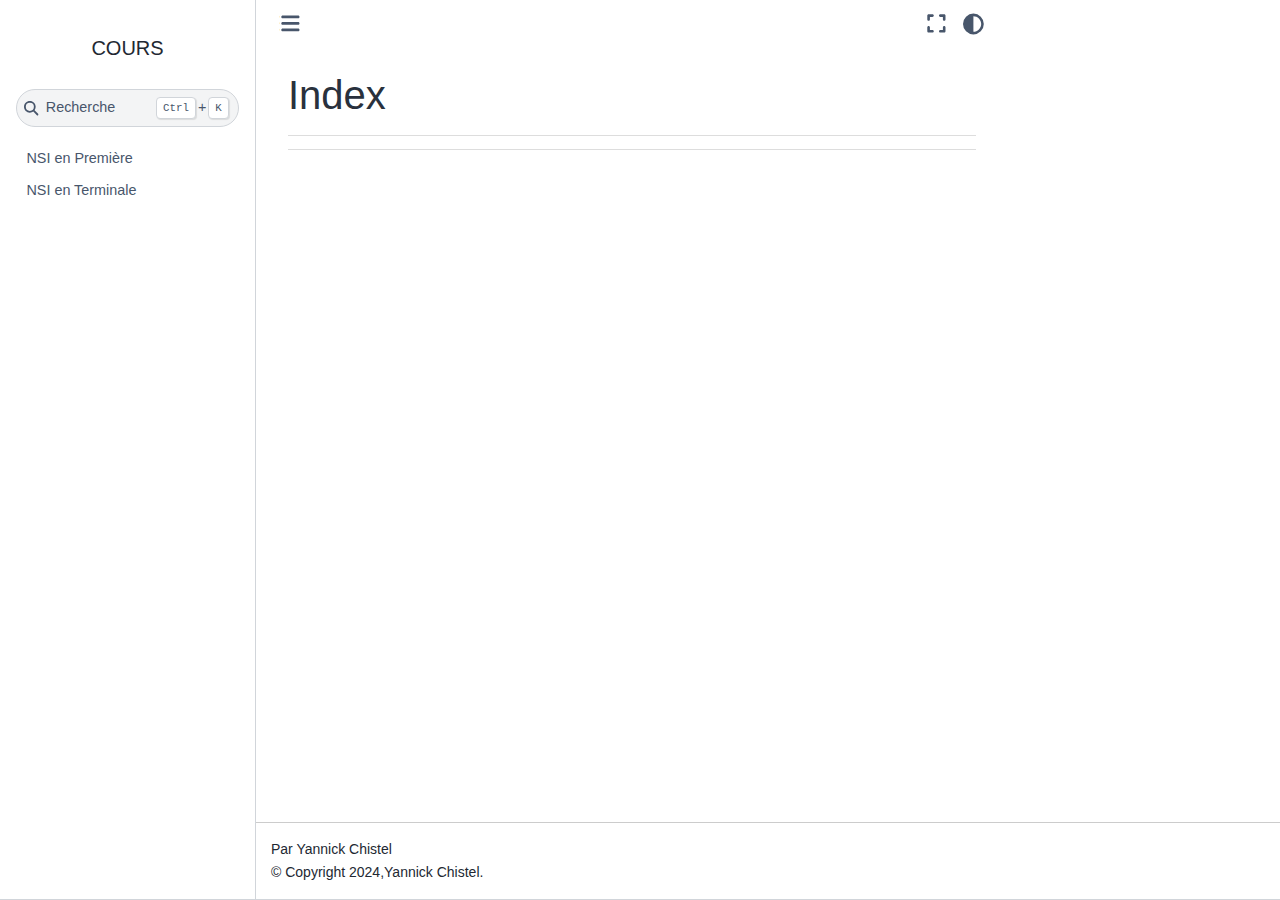
==== commit d6146e7e: "deploy: 7bd6800a81671fed42e589c3ffbfbcc75554d763" ====
--- a/genindex.html
+++ b/genindex.html
@@ -7,7 +7,7 @@
   <head>
     <meta charset="utf-8" />
     <meta name="viewport" content="width=device-width, initial-scale=1.0" />
-    <title>Index &#8212; NSI</title>
+    <title>Index &#8212; COURS</title>
   
   
   
@@ -131,7 +131,7 @@
   
   
   
-    <p class="title logo__title">NSI</p>
+    <p class="title logo__title">COURS</p>
   
 </a></div>
         <div class="sidebar-primary-item">
